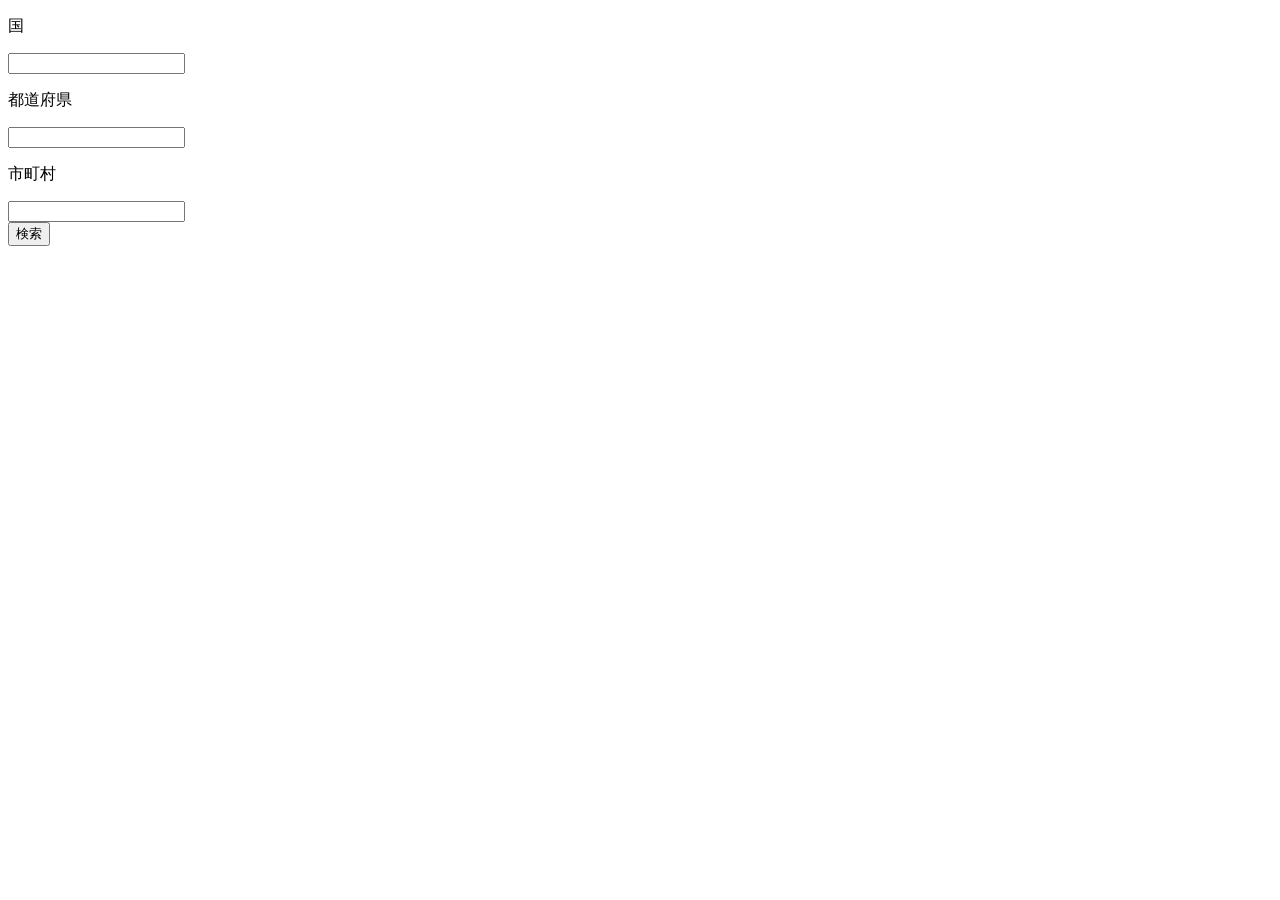
==== src/main/resources/templates/travel/TravelSearch.html @ 11cc1079 "20190928" ====
<!DOCTYPE HTML>
<html xmlns:th="http://www.thymeleaf.org">
<head>
	<title>楽天トラベル検索</title>
	<!-- meta-tags -->
	<meta name="viewport" content="width=device-width, initial-scale=1"/>
	<meta http-equiv="Content-Type" content="text/html; charset=utf-8" />
	<meta name="keywords" content="" />
</head>

<body>
	<!-- //short-->
<!-- 	<form action="${pageContext.request.contextPath}/rakuten/IchibaItem/Search" method="post"> -->
	<form action="#" th:action="@{/rakutenTravel/Travel/SimpleHotelSearch}" method="post">
		<div>
			<p>国</p>
			<input type="text" name="largeClassCode" required="" />
		</div>
		<div>
			<p>都道府県</p>
			<input type="text" name="middleClassCode" required="" />
		</div>
		<div>
			<p>市町村</p>
			<input type="text" name="smallClassCode" required="" />
		</div>
<!-- 		<div>
			<p>区</p>
			<input type="text" name="detailClassCode" required="" />
		</div> -->
		<input type="submit" value="検索"/>
		<div>
<!-- 			<ul th:each="lm : ${hotels}">
				<li th:each="entry : ${lm[1]['hotelBasicInfo']}" th:text="${entry.key} + ' : ' + ${entry.value}" ></li>
				<li th:each="entry : ${lm[0]['hotelBasicInfo']}" th:text="${entry.value}"></li>
			</ul>
-->
			<table>
				<thead>
					<!-- <th th:each="userhead : ${userhead}" th:text="${userhead.key}"></th>
					<th th:each="userhead : ${userhead}" th:text="${userhead.value}"></th> -->
				</thead>
				<tbody>
					<tr>
						<td/>
						<td th:text="'全体情報: ' + ${simpleHotelSearchResult['pagingInfo']}"/>
					</tr>
					<tr>
						<td th:each="lm : ${simpleHotelSearchResult['hotels']}">
							<tr>
								<td th:each="lm1 : ${lm}">
									<td th:each="entry : ${lm1['hotelBasicInfo']}" th:text="${entry.key} + ' : ' + ${entry.value}"/>
									<td th:each="entry : ${lm1['hotelRatingInfo']}" th:text="${entry.key} + ' : ' + ${entry.value}"/>
									<td th:each="entry : ${lm1['hotelFacilitiesInfo']}" th:text="${entry.key} + ' : ' + ${entry.value}"/>
									<td th:each="entry : ${lm1['hotelPolicyInfo']}" th:text="${entry.key} + ' : ' + ${entry.value}"/>
									<td th:each="entry : ${lm1['hotelOtherInfo']}" th:text="${entry.key} + ' : ' + ${entry.value}"/>
								</td>
							</tr>
						</td>
					</tr>
				</tbody>
			</table>
		</div>
	</form>
</body>

</html>
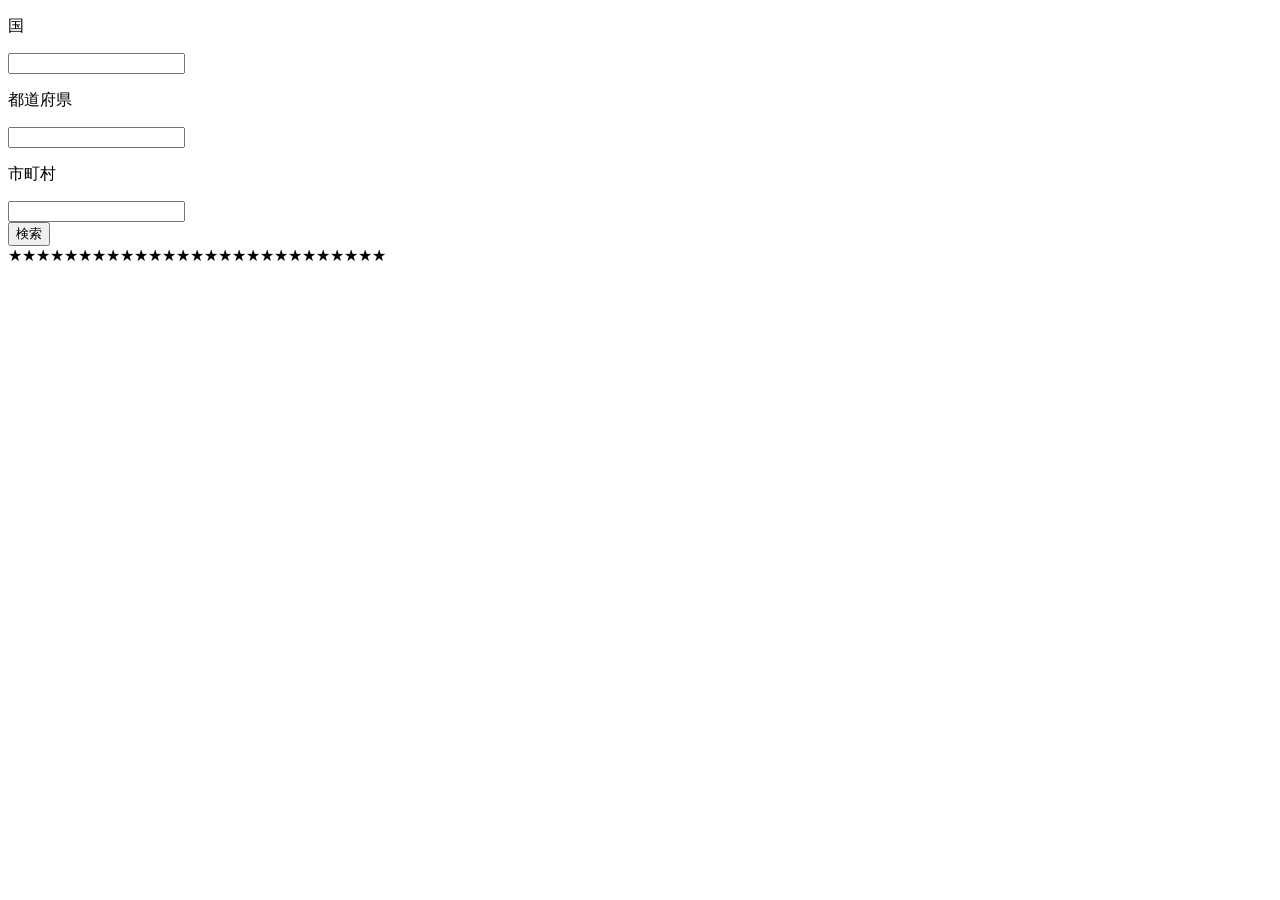
==== commit 8393f42f: "ホテル一覧正しく表示になる" ====
--- a/src/main/resources/templates/travel/TravelSearch.html
+++ b/src/main/resources/templates/travel/TravelSearch.html
@@ -40,27 +40,60 @@
 					<!-- <th th:each="userhead : ${userhead}" th:text="${userhead.key}"></th>
 					<th th:each="userhead : ${userhead}" th:text="${userhead.value}"></th> -->
 				</thead>
-				<tbody>
+				<!-- <tbody>
 					<tr>
 						<td/>
 						<td th:text="'全体情報: ' + ${simpleHotelSearchResult['pagingInfo']}"/>
 					</tr>
 					<tr>
-						<td th:each="lm : ${simpleHotelSearchResult['hotels']}">
-							<tr>
-								<td th:each="lm1 : ${lm}">
-									<td th:each="entry : ${lm1['hotelBasicInfo']}" th:text="${entry.key} + ' : ' + ${entry.value}"/>
-									<td th:each="entry : ${lm1['hotelRatingInfo']}" th:text="${entry.key} + ' : ' + ${entry.value}"/>
-									<td th:each="entry : ${lm1['hotelFacilitiesInfo']}" th:text="${entry.key} + ' : ' + ${entry.value}"/>
-									<td th:each="entry : ${lm1['hotelPolicyInfo']}" th:text="${entry.key} + ' : ' + ${entry.value}"/>
-									<td th:each="entry : ${lm1['hotelOtherInfo']}" th:text="${entry.key} + ' : ' + ${entry.value}"/>
-								</td>
-							</tr>
+						<td>
+							<table>
+								<tr th:each="lm : ${simpleHotelSearchResult['hotels']}">
+									<td th:each="lm1 : ${lm}">
+										<table>
+											<tr>
+												<td th:each="entry : ${lm1['hotelBasicInfo']}" th:text="${entry.key} + ' : ' + ${entry.value}"/>
+												<td th:each="entry : ${lm1['hotelRatingInfo']}" th:text="${entry.key} + ' : ' + ${entry.value}"/>
+												<td th:each="entry : ${lm1['hotelFacilitiesInfo']}" th:text="${entry.key} + ' : ' + ${entry.value}"/>
+												<td th:each="entry : ${lm1['hotelPolicyInfo']}" th:text="${entry.key} + ' : ' + ${entry.value}"/>
+												<td th:each="entry : ${lm1['hotelOtherInfo']}" th:text="${entry.key} + ' : ' + ${entry.value}"/>
+											</tr>
+										</table>
+									</td>
+								</tr>
+							</table>
 						</td>
 					</tr>
-				</tbody>
+				</tbody> -->
 			</table>
 		</div>
+<!--
+		<div>
+			<span th:text="${testMap['1']}"/>
+		</div> -->
+		<div>
+			<span th:text="${simpleHotelSearchResult['pagingInfo']['recordCount']}"></span>
+		</div>
+
+		<div th:each="hotel : ${simpleHotelSearchResult['hotels']}">
+									<div th:each="lm : ${hotel}" >
+										<!-- <div th:each="img : ${lm['hotelBasicInfo']}" > -->
+											<span th:if="${lm['hotelBasicInfo']} == null">★★★★★★★★★★★★★★★★★★★★★★★★★★★</span>
+											<span th:if="${lm['hotelBasicInfo']} != null" th:text="${lm['hotelBasicInfo']['hotelName']}"></span>
+											<!-- <span th:text="${lm['hotelBasicInfo']}"></span> -->
+												<!-- <div th:each="img : ${lm['hotelBasicInfo']}"> -->
+													<!-- <span th:text="${lm['hotelBasicInfo']['hotelName']}"></span> -->
+													<!-- <span th:if="${img.key}=='hotelNo'" th:text="${img.key}+'='+${img.value}"></span> -->
+													<!-- <span th:text="${lm['hotelBasicInfo']['hotelName']}"></span>
+													<span th:text="${lm['hotelBasicInfo']['hotelImageUrl']}"></span> -->
+										<!-- </div> -->
+												<!-- <div th:each="entry : ${lm1['hotelRatingInfo']}" th:text="${entry.key} + ' : ' + ${entry.value}"/>
+												<div th:each="entry : ${lm1['hotelFacilitiesInfo']}" th:text="${entry.key} + ' : ' + ${entry.value}"/>
+												<div th:each="entry : ${lm1['hotelPolicyInfo']}" th:text="${entry.key} + ' : ' + ${entry.value}"/>
+												<div th:each="entry : ${lm1['hotelOtherInfo']}" th:text="${entry.key} + ' : ' + ${entry.value}"/> -->
+
+									</div>
+								</div>
 	</form>
 </body>
 
